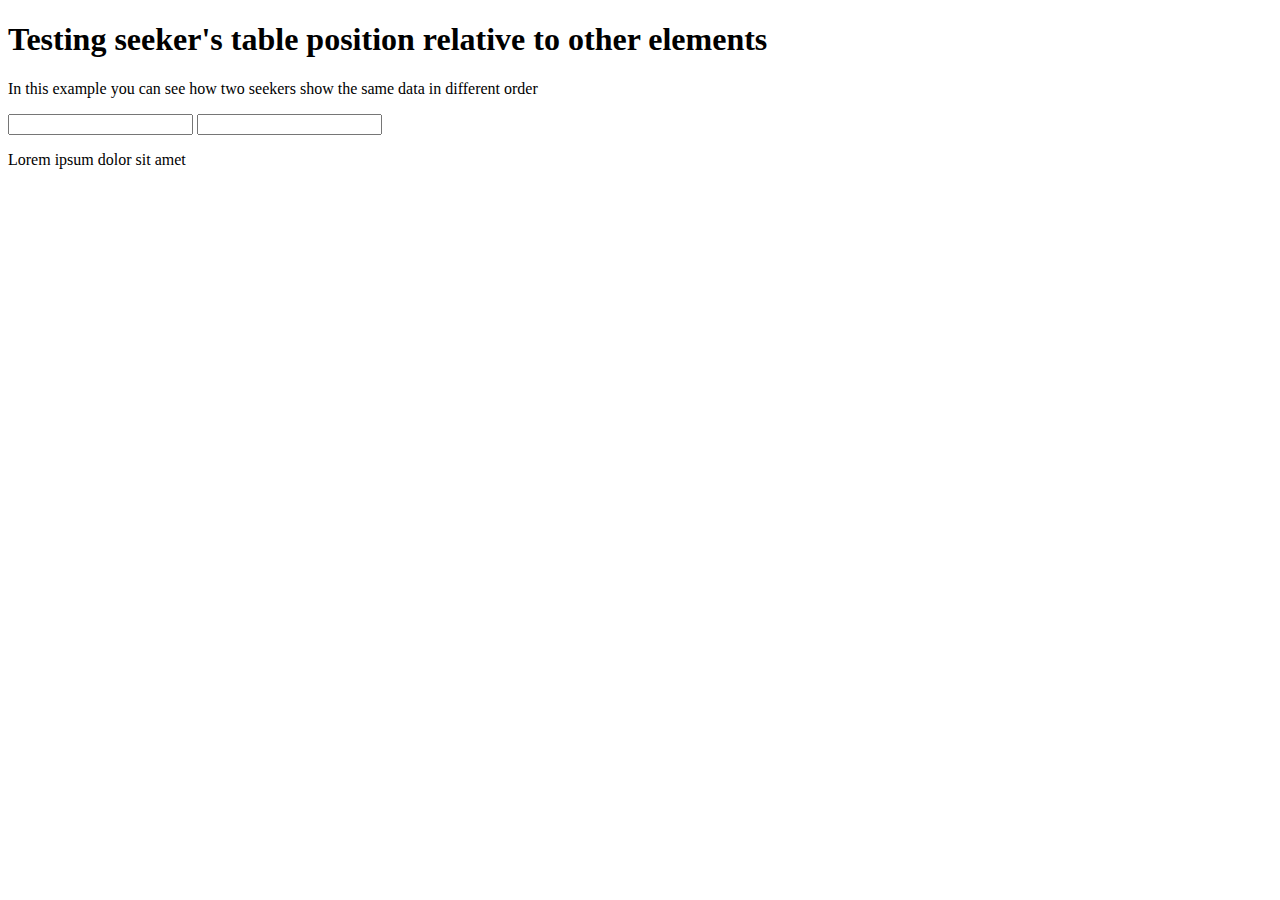
==== examples/peer-seekers-relative.html @ 3c9761b8 "Fixed seeker's table positioning, it's now absolute" ====
<!DOCTYPE html>
<html>
<head>
	<title>Seeker</title>
	<script type="text/javascript" src="../js/jquery-1.7.2.min.js"></script>
	<script type="text/javascript" src="../js/seeker.jquery.js"></script>
	<link rel="stylesheet" type="text/css" href="../css/seeker.css">
	<!--[if lt IE 9]>
		<link rel="stylesheet" type="text/css" href="../css/seeker-ie.css" />
	<![endif]-->
	<script type="text/javascript">
		$(document).ready(function() {
			var source = [
				{ name: "Mike", age: "20" },
				{ name: "John", age: "22" },
				{ name: "Amy", age: "22" },
				{ name: "Dan", age: "21" },
				{ name: "Andy", age: "24" }
			];

			var ageSeeker = $('#seekerAge').seeker({
				'source': source,
				seekField: 'age',
				width: 100,
				onSelected: function(index, item) {
					
				}
			});

			var nameSeeker = $('#seekerName').seeker({
				'source': source,
				seekField: 'name',
				onSelected: function() {

				}
			});

			ageSeeker.setPeerSeeker(nameSeeker);
			nameSeeker.setPeerSeeker(ageSeeker);
		});
	</script>
</head>
<body>
	<h1>Testing seeker's table position relative to other elements</h1>
	<p>In this example you can see how two seekers show the same data in different order</p>

	<input id="seekerAge" type="text" /> 
	<input id="seekerName" type="text" /> 

	<p>Lorem ipsum dolor sit amet</p>
</body>
</html>
---- css/seeker.css ----
div.seeker-container {
	display: inline-block;
	vertical-align: top;
	/* IE 7 HACK */
	zoom: 1;
	*display: inline;
}

table.seeker-outter {
	display: none;
	background-color: #f1f1f1;
	border: 1px solid silver;
	border-top: 0px solid white;
	border-radius: 0px 0px 5px 5px;
	padding: 5px;
	font-family: Arial;
	font-size: 11px;
	margin-left: 5px;
	min-width: 80px;
}

div.seeker-table-container {
	max-height: 150px;
	overflow-y: auto;
	overflow-x: hidden;
	margin-right: 10px;
	position: absolute;
	left: 0px;
	top: 24px;
}

table.seeker-outter tr:hover {
	background-color: #e1e1e1;
	cursor: pointer;
}

div.seeker-container {
	position: relative;
}

input[type=button].seeker-button {
	position: absolute;
	right: 0px;
	width: 20px;
	background-image: url('seeker-icon.png');
	background-repeat: no-repeat;
	background-position: center;
	cursor: pointer;
	display: none;
	border: 1px solid silver;
	padding: 2px;
	height: 24px;
	border-radius: 0px 5px 5px 0px;
}

input[type=button].seeker-button:hover {
	background-color: #E1E1E1;
}

input[type=text].seeker-text {
	border: 1px solid silver;
	padding: 2px;
	height: 18px;
	font-family: Arial;
	font-size: 11px;
	border-radius: 5px;
	width: 200px;
}

.seeker-table-container::-webkit-scrollbar{
	width: 7px;
	height: 10px;
	border-left: solid 1 #000;
}

.seeker-table-container::-webkit-scrollbar-button:start:decrement{
	display:block;
	height:5px;
}

.seeker-table-container::-webkit-scrollbar-button:end:increment{
	display:block;
	height:5px;
}

.seeker-table-container::-webkit-scrollbar-button:vertical:increment{
	background-color:transparent;
}

.seeker-table-container::-webkit-scrollbar-track:enabled{
	background-color:rgba(113,112,107,0.1);
	-webkit-border-radius:5px;
}

.seeker-table-container::-webkit-scrollbar-thumb:vertical{
	height:50px;
	background-color:rgba(0,0,0,.2);
	-webkit-border-radius:5px;
}

.seeker-table-container::-webkit-scrollbar-thumb:horizontal{
	width:50px;
	background-color:rgba(0,0,0,.2);
	-webkit-border-radius:5px;
}
---- css/seeker-ie.css ----
input[type=button].seeker-button{margin-top: 1px;}
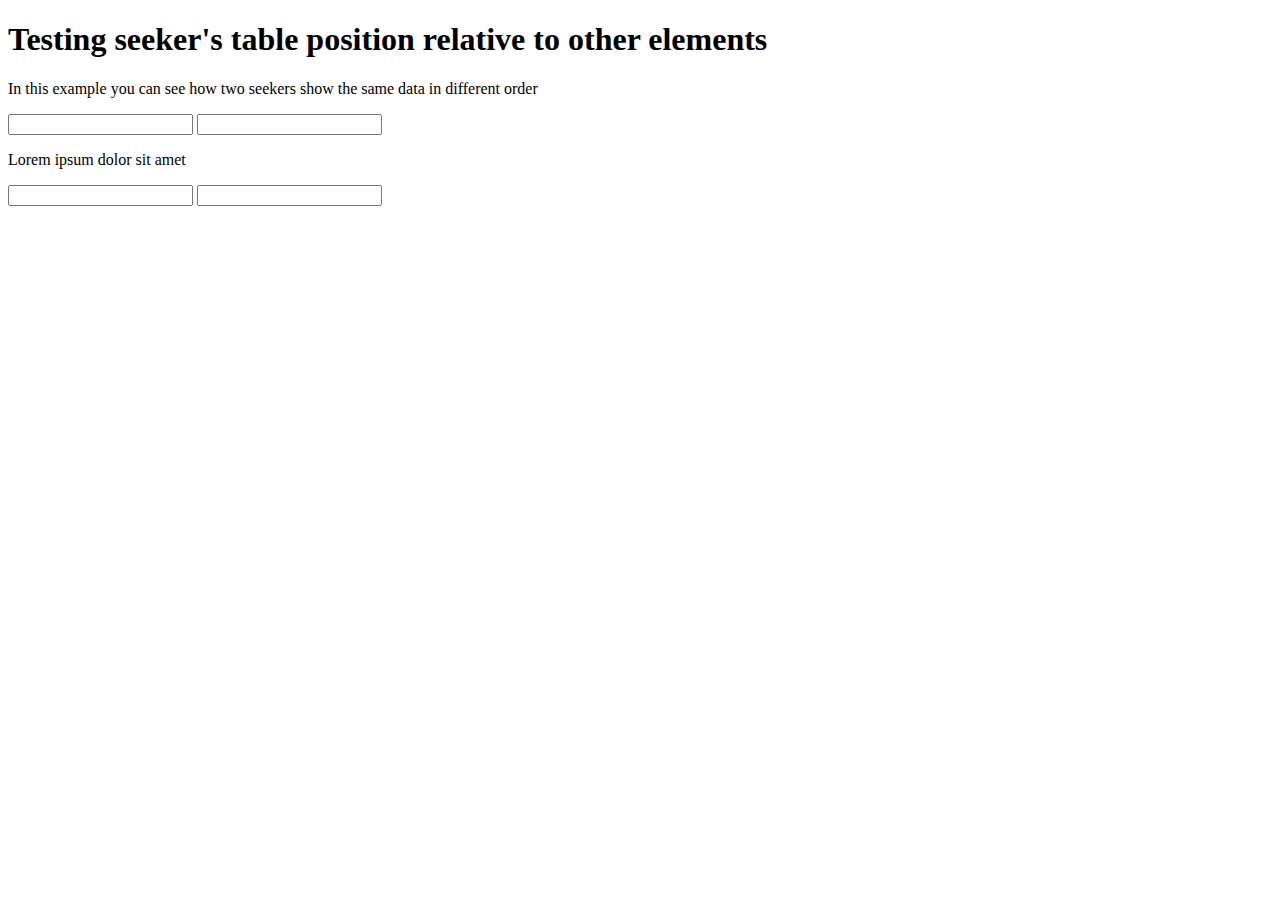
==== commit a96173bd: "Fixed tooltip z-index" ====
--- a/examples/peer-seekers-relative.html
+++ b/examples/peer-seekers-relative.html
@@ -37,6 +37,26 @@
 
 			ageSeeker.setPeerSeeker(nameSeeker);
 			nameSeeker.setPeerSeeker(ageSeeker);
+
+			var ageSeeker2 = $('#seekerAge2').seeker({
+				'source': source,
+				seekField: 'age',
+				width: 100,
+				onSelected: function(index, item) {
+					
+				}
+			});
+
+			var nameSeeke2r = $('#seekerName2').seeker({
+				'source': source,
+				seekField: 'name',
+				onSelected: function() {
+
+				}
+			});
+
+			ageSeeke2r.setPeerSeeker(nameSeeker2);
+			nameSeeker2.setPeerSeeker(ageSeeker2);
 		});
 	</script>
 </head>
@@ -48,5 +68,8 @@
 	<input id="seekerName" type="text" /> 
 
 	<p>Lorem ipsum dolor sit amet</p>
+
+	<input id="seekerAge2" type="text" /> 
+	<input id="seekerName2" type="text" /> 
 </body>
 </html>--- a/css/seeker.css
+++ b/css/seeker.css
@@ -16,7 +16,11 @@
 	font-family: Arial;
 	font-size: 11px;
 	margin-left: 5px;
-	min-width: 80px;
+	min-width: 180px;
+}
+
+table.seeker-outter td {
+	height: 13px;
 }
 
 div.seeker-table-container {
@@ -27,11 +31,16 @@
 	position: absolute;
 	left: 0px;
 	top: 24px;
+	z-index: 1000;
 }
 
 table.seeker-outter tr:hover {
 	background-color: #e1e1e1;
 	cursor: pointer;
+}
+
+table.seeker-outter tr.seeker-selected {
+	background-color: #d1d1d1;
 }
 
 div.seeker-container {
